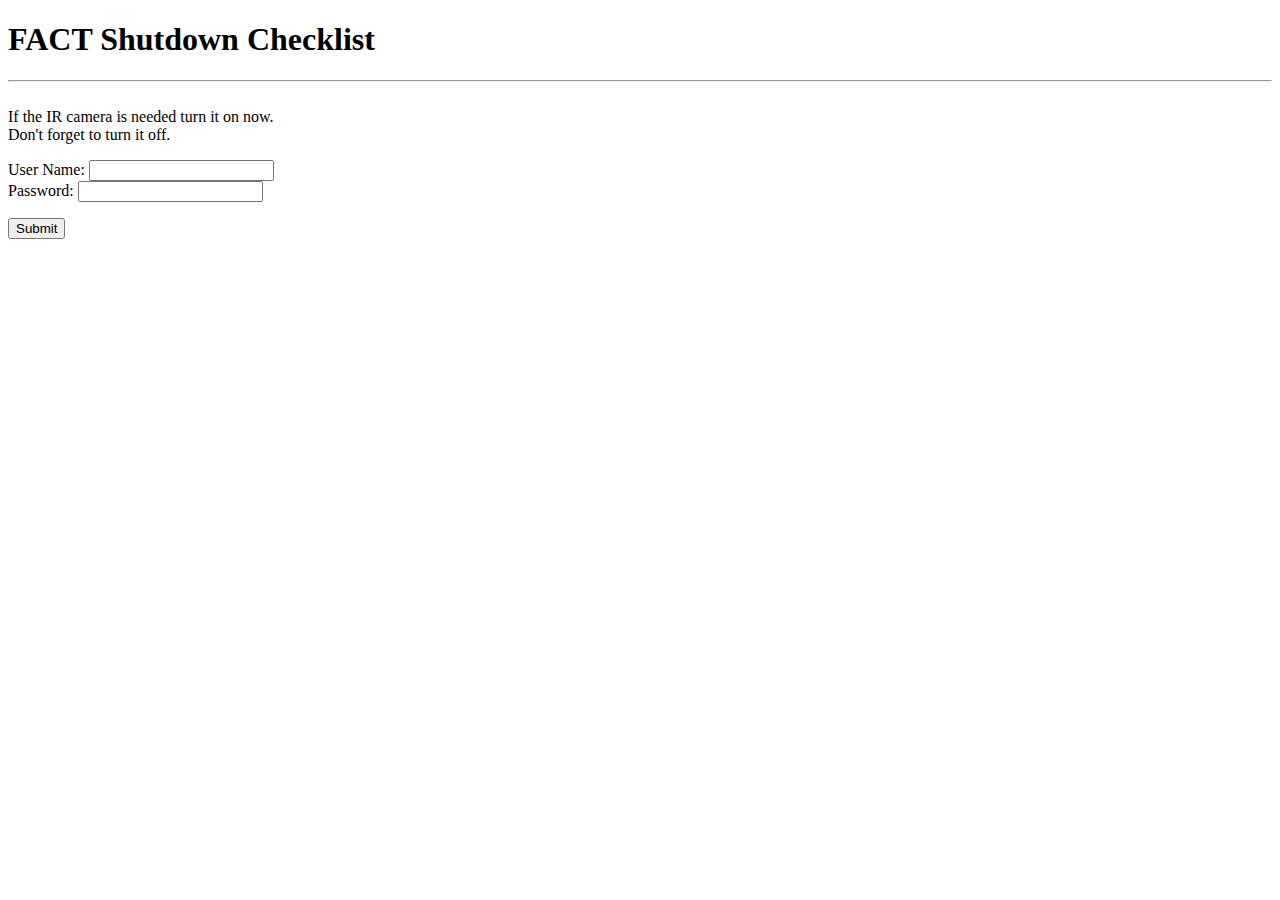
==== shutdown_checklist.html @ df95d6a6 "Show links for both checklist pages on checklist/index" ====
<!DOCTYPE HTML>
<html>
<head>
  <link rel="stylesheet" type="text/css" href="checkstyle.css" />
<style>
.error {color: #FF0000;}
</style>
</head>
<body>

<h1>FACT Shutdown Checklist</h1>
<hr/>

<br> If the IR camera is needed turn it on now.
<br> Don't forget to turn it off.
<br>

<form method="post" action="checklist.php"  enctype="multipart/form-data" >
   <p>
      User Name:    <input type='text' name='Uname' maxlength="50" /> <br>
      Password:     <input type='password' name='Passwd' maxlength="50" /> <br>
   </p>
   <input type='submit' name='formpSubmit' value='Submit' />
</form>
</body>
</html>
---- checkstyle.css ----
textarea#styled {
	width: 600px;
	height: 120px;
	border: 3px solid #cccccc;
	padding: 5px;
	font-family: Tahoma, sans-serif;
	background-image: url(bg.gif);
	background-position: bottom right;
	background-repeat: no-repeat;
}
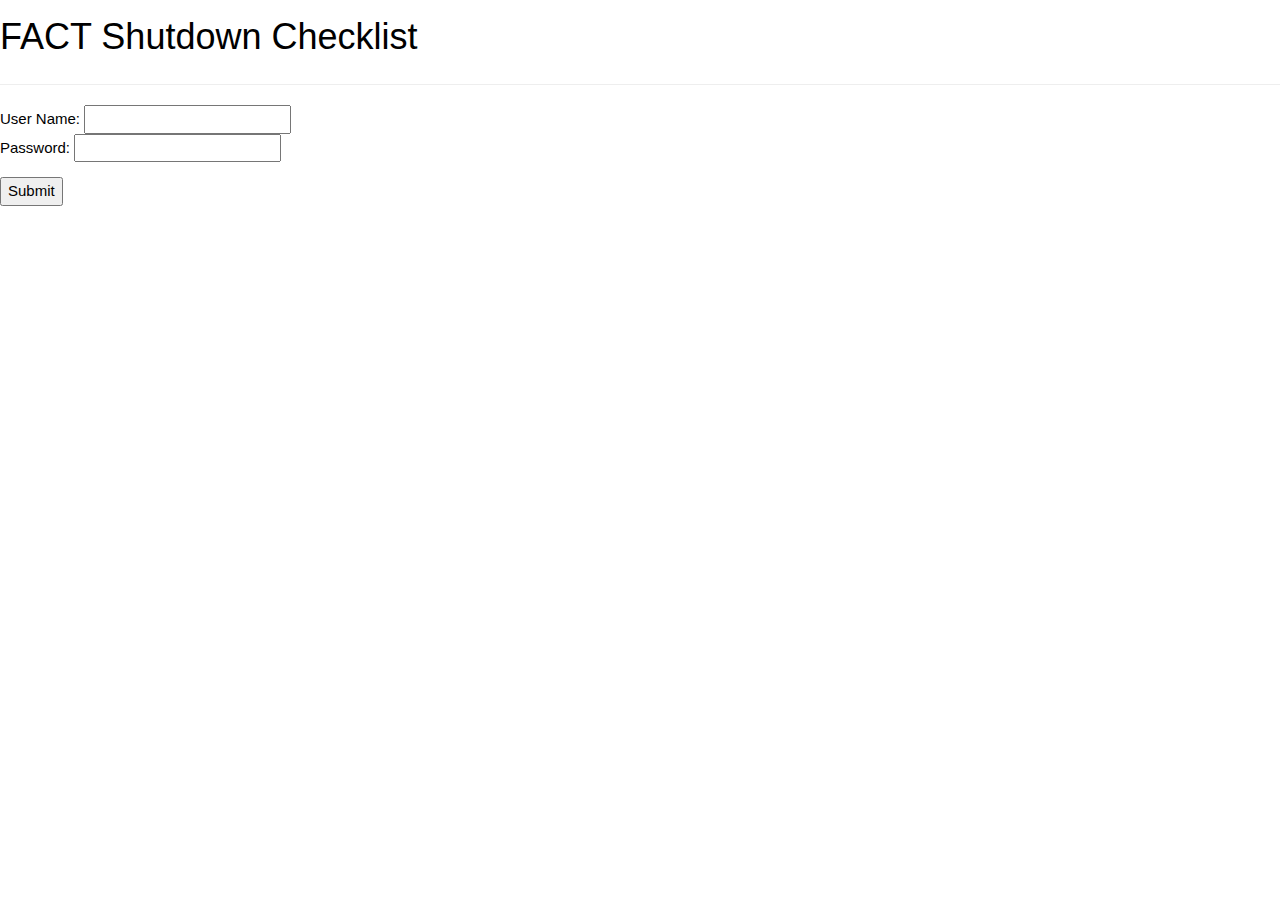
==== commit a7758b6d: "current state" ====
--- a/shutdown_checklist.html
+++ b/shutdown_checklist.html
@@ -1,21 +1,15 @@
-<!DOCTYPE HTML>
-<html>
+<!DOCTYPE html>
+<html lang="en">
 <head>
-  <link rel="stylesheet" type="text/css" href="checkstyle.css" />
-<style>
-.error {color: #FF0000;}
-</style>
+ <link rel="stylesheet" href="https://www.w3schools.com/w3css/4/w3.css">
 </head>
 <body>
 
 <h1>FACT Shutdown Checklist</h1>
 <hr/>
 
-<br> If the IR camera is needed turn it on now.
-<br> Don't forget to turn it off.
-<br>
 
-<form method="post" action="checklist.php"  enctype="multipart/form-data" >
+<form method="post" action="shutdown_checklist.php"  enctype="multipart/form-data" >
    <p>
       User Name:    <input type='text' name='Uname' maxlength="50" /> <br>
       Password:     <input type='password' name='Passwd' maxlength="50" /> <br>
